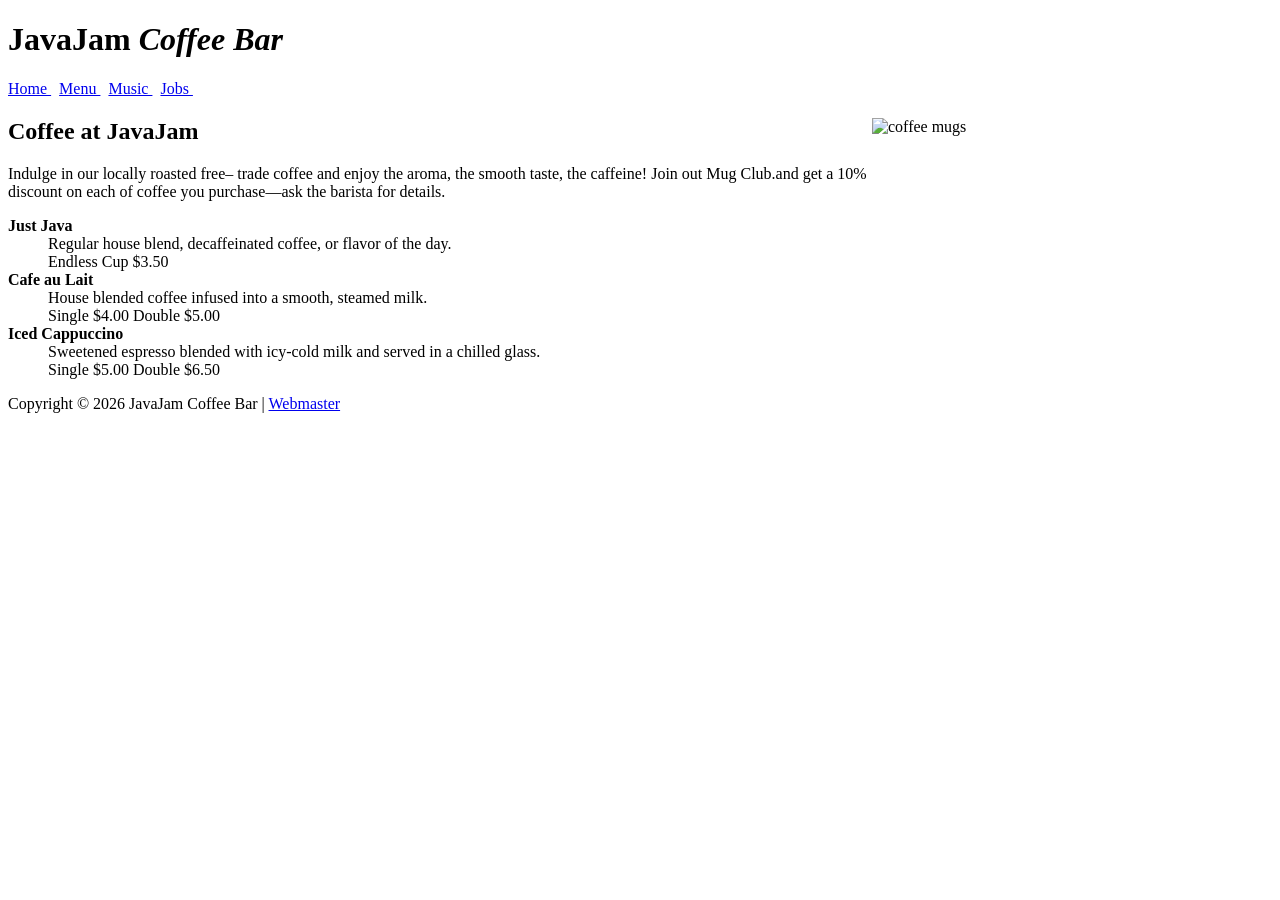
==== menu.html @ c598ba0f "Add files via upload" ====
<!DOCTYPE html>

<html lang="en" >
<head>
		<meta charset="utf-8">
		<title>JavaJam Coffee Bar| Menu</title>
		<link href="styles/java.css" rel= "stylesheet">
</head>
	
<body>
		
	<div id="wrapper">
			<!-- b= bold, i=italisize, em=emphasize(b+i); h#= header size-->
	<header>
		<h1>JavaJam <em>Coffee Bar</em> </h1>
	</header>
	<nav>
			<!-- a = anchor_href = reference something_(home) to attach to home tag_&nbsp=NoBlankSPace -->
		<a href="index.html"> Home </a>&nbsp;
		<a href="menu.html"> Menu </a>&nbsp;
		<a href="music.html"> Music </a>&nbsp;
		<a href="Jobs.html"> Jobs </a>&nbsp; 
	</nav>

		<main>
		<img src="images/mugs.jpg" alt="coffee mugs" align="right" width="400" height="299">
		<h2>Coffee at JavaJam</h2>
		<p>Indulge in our locally roasted free&ndash; trade coffee and enjoy the aroma, the smooth taste, 
		the caffeine! Join out Mug Club.and get a 10&#37; discount on each of coffee you purchase&mdash;ask 
		the barista for details. 
		</p>
		
		<dl>
		<dt><b>Just Java</b></dt>
		<dd>Regular house blend, decaffeinated coffee, or flavor of the day.<br> Endless Cup $3.50</dd>
		<dt><b>Cafe au Lait</b></dt>
		<dd>House blended coffee infused into a smooth, steamed milk.<br> Single $4.00 Double $5.00</dd>
		<dt><b>Iced Cappuccino</b></dt>
		<dd>Sweetened espresso blended with icy-cold milk and served in a chilled glass.<br> Single $5.00 Double $6.50</dd>
		</dl>
	</main>
	
<footer>
	Copyright &copy; 2026 JavaJam Coffee Bar |
	<a href="mailto:Derrick@Baker.com"> Webmaster</a>
</footer>
	</div>
</body>
</html>
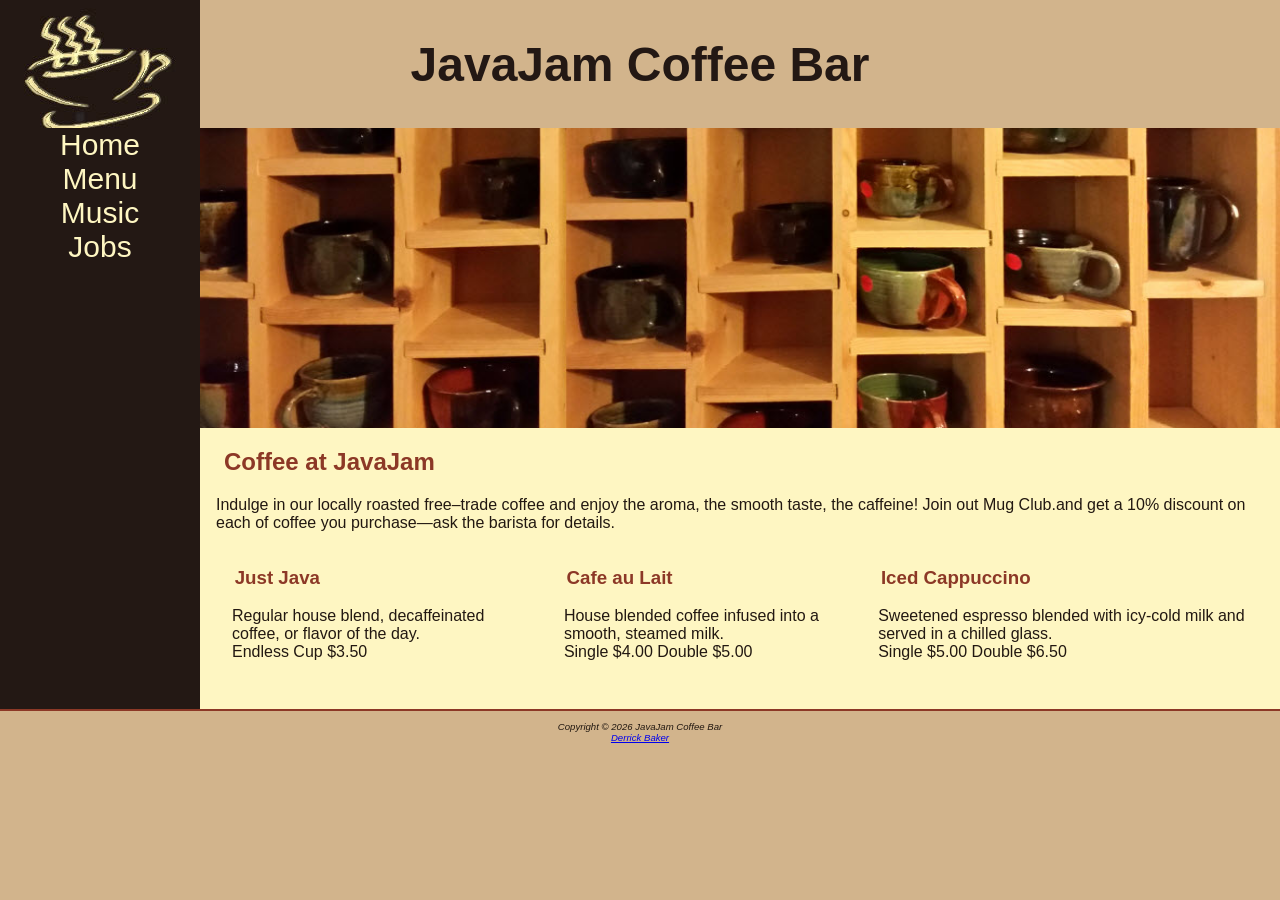
==== commit 8cd769ba: "Add files via upload" ====
--- a/menu.html
+++ b/menu.html
@@ -1,50 +1,58 @@
-
 <!DOCTYPE html>
-
 <html lang="en" >
 <head>
-		<meta charset="utf-8">
-		<title>JavaJam Coffee Bar| Menu</title>
-		<link href="styles/java.css" rel= "stylesheet">
+	<meta charset="utf-8">
+		<!-- this is how to make my web go mobile-->
+	<meta name="viewport" content="width=device-width, initial-scale=1.0">
+	<title>JavaJam Coffee Bar| Menu</title>
+	<link href="styles/java.css" rel= "stylesheet">
 </head>
-	
 <body>
-		
+	<!-- WRAPPER-->
 	<div id="wrapper">
-			<!-- b= bold, i=italisize, em=emphasize(b+i); h#= header size-->
-	<header>
-		<h1>JavaJam <em>Coffee Bar</em> </h1>
-	</header>
-	<nav>
+		<!--header section-->
+		<header>
+			<h1><a href="index.html">JavaJam Coffee Bar</a> </h1>
+		</header>
+		<!--navigation section -->
+		<nav>
 			<!-- a = anchor_href = reference something_(home) to attach to home tag_&nbsp=NoBlankSPace -->
-		<a href="index.html"> Home </a>&nbsp;
-		<a href="menu.html"> Menu </a>&nbsp;
-		<a href="music.html"> Music </a>&nbsp;
-		<a href="Jobs.html"> Jobs </a>&nbsp; 
-	</nav>
-
+			<ul>
+				<li><a href="index.html">Home</a></li>
+				<li><a href="menu.html">Menu</a></li>
+				<li><a href="music.html">Music</a></li>
+				<li><a href="jobs.html">Jobs</a></li> 
+			</ul>
+		</nav>
+		<!-- main section-->
 		<main>
-		<img src="images/mugs.jpg" alt="coffee mugs" align="right" width="400" height="299">
-		<h2>Coffee at JavaJam</h2>
-		<p>Indulge in our locally roasted free&ndash; trade coffee and enjoy the aroma, the smooth taste, 
+			<div id="heromugs">
+			</div>
+			<h2>Coffee at JavaJam</h2>
+			<p>Indulge in our locally roasted free&ndash;trade coffee and enjoy the aroma, the smooth taste, 
 		the caffeine! Join out Mug Club.and get a 10&#37; discount on each of coffee you purchase&mdash;ask 
-		the barista for details. 
-		</p>
-		
-		<dl>
-		<dt><b>Just Java</b></dt>
-		<dd>Regular house blend, decaffeinated coffee, or flavor of the day.<br> Endless Cup $3.50</dd>
-		<dt><b>Cafe au Lait</b></dt>
-		<dd>House blended coffee infused into a smooth, steamed milk.<br> Single $4.00 Double $5.00</dd>
-		<dt><b>Iced Cappuccino</b></dt>
-		<dd>Sweetened espresso blended with icy-cold milk and served in a chilled glass.<br> Single $5.00 Double $6.50</dd>
-		</dl>
-	</main>
-	
-<footer>
-	Copyright &copy; 2026 JavaJam Coffee Bar |
-	<a href="mailto:Derrick@Baker.com"> Webmaster</a>
-</footer>
+		the barista for details. </p>
+			<!-- coffee sections-->
+			<div id="flow">
+				<section>
+					<h3> Just Java </h3>
+					<p> Regular house blend, decaffeinated coffee, or flavor of the day.<br> Endless Cup $3.50</p>
+				</section>
+				<section>
+					<h3>Cafe au Lait</h3>
+					<p>House blended coffee infused into a smooth, steamed milk.<br> Single $4.00 Double $5.00</p>
+				</section>
+				<section>
+					<h3>Iced Cappuccino</h3>
+					<p>Sweetened espresso blended with icy-cold milk and served in a chilled glass.<br> Single $5.00 Double $6.50</p>
+				</section>
+			</div>
+		</main>
+		<!-- footers section-->
+		<footer>
+			Copyright &copy; 2026 JavaJam Coffee Bar <br>
+			<a href="mailto:dwbaker26@amarillocollege.com"> Derrick Baker</a>
+		</footer>
 	</div>
 </body>
-</html>
+</html>
--- a/styles/java.css
+++ b/styles/java.css
@@ -0,0 +1,215 @@
+/* = applies to everything I do*/
+* {
+	box-sizing:border-box;  /* boxing size for ALL elements */
+}
+/* background AND styles for the body*/
+body {
+	background-color: #D2B48C;   /*  background color*/ 
+	color: #221811;    /* font color */
+	font-family: Tahoma, Arial, sans-serif;  /* fonts */
+	margin: 0;  /*Reset default margin from the code below */
+}
+/*styles for wrapper & ID selector*/
+#wrapper {
+	background-color: #231814;  /* set background color */
+	padding: 0;  /* Remove padding */
+}
+
+/*styles for the header element*/
+header {
+	background-color: #D2B48C;  /* background color of header*/
+	background-image: url(../images/cup.jpg);  /* put logo in the header*/
+	background-repeat: no-repeat; /* so image does not repeat */
+	padding-left: 105px;  /* padding to the left */
+	color: #231814;  /* text color*/
+	height: 128px;
+	padding-top: 5px;  /*padding to top*/
+	padding-bottom: 5px;  /*padding to bottom */
+}
+header a { text-decoration: none; }    /*removes underline from links*/
+header a:link { color: #231814;}
+header a:visited { color: #231814;}
+header a:hover { color: #FEF6C2;}
+/* styles for headers */
+h2, h3, h4, p, div, dl {
+	padding-left: 1em;  /*padding left for all above elements */
+	padding-right: 1em;   /* padding right for elements */
+}
+main ul {padding-left: 2em; }
+
+h1{ font-size: 2em; }  /* h1 font size */
+h2{color: #8C3826; }  /* h2 text color */
+h4{
+	background-color: #D2B48C; /*background color of h4 */
+	font-size: 1.2em; 
+	padding-left: .5em;
+	padding-bottom: 0; 
+	text-transform: uppercase;  /*capitalize ALL text */
+	border-bottom: 1px solid #221811; /* border on bottom styled */
+	clear: left;  /*clear float */
+	
+}
+h3, dt { color:#8C3826;}
+/*styles for the nav bar*/
+nav{
+	text-align: center;  /* text in center */
+	font-size:1.5em;
+}
+nav a {
+	text-decoration: none;  /* no underlining under text */
+}
+nav a:link {
+	color:#FEF6C2;
+}
+
+nav a:visited {
+	color: #D2B48C;
+}
+	
+nav a:hover {
+	color: #CC9933;
+}
+
+nav ul {
+	display:flex; /*use flex box*/
+	flex-direction:column; /* arrange in a column */
+	font-size: 1.25em;
+	list-style-type: none;  /*remove list bullet*/
+	margin: 0;
+	padding: 0;
+}
+nav li {
+	border-bottom:1px solid #FEF6C2; /* :none;
+	padding: .5em 1em;  /*adds padding */
+	width:100%; /* sets width */
+}
+main{
+	display:block;  /* browser issue*/
+	padding:0 0 2em 0;  /* padding for borders(clockwise */
+	background-color: #FEF6C2;
+
+}
+
+/*styles for images*/
+img {
+padding-left: 10px;
+padding-right: 10px;
+}
+/* styles for id, main image for Home*/
+#homehero{
+	height: 300px; 
+	background-image: url(../images/road.jpg);  /*image selected*/
+	background-repeat: no-repeat;  /* stops repeat of image*/
+	background-size:100% 100%; /* sets image to cover width the wrapper box creates*/
+}
+/*homemugs*/
+#heromugs{
+	height: 300px;
+	background-image: url(../images/threemugs.jpg);
+	background-repeat: no-repeat;
+	background-size: 100% 100%; 
+	}
+/*hero guitar*/
+#heroguitar{
+	height: 300px;
+	background-image: url(../images/guitar.jpg);
+	background-repeat: no-repeat;
+	background-size: 100% 100%;
+	}	
+	/*
+#flow {
+	display:flow;
+	flex-direction: row;
+}		
+	*/
+/*styles for mobile*/
+#mobile {display: inline;} 
+/*desktop styles */
+#desktop { display: none;}
+
+/*style of classes */
+.details { 
+	padding-left:20%;
+	padding-right:20%;
+	overflow:auto;
+
+} 
+.floatleft  {
+	float:left;
+	padding-right: 2em;
+	padding-bottom: 2em;
+}
+.onethird  {
+	float: left;
+	width:33%;
+	/*
+	
+	
+	*/
+}
+/*styles for the footer*/
+footer{
+	background-color: #D2B48C;
+	font-size: .60em;
+	font-style: italic;
+	text-align: center;
+	padding: 1em;  /* set padding to all sides*/
+	border-top: 2px solid #8C3826;  /* create a top border for footer */
+}
+
+/*media query for medium screen*/
+@media (min-width: 600px){
+	header{
+		padding-left: 0;
+		text-align: center;
+		}
+	h1{ font-size:3em; }
+	nav ul {
+		flex-flow: row nowrap;
+		justify-content: space-around;
+		}
+	nav li {border-bottom: none;}
+	#homehero {
+		background-image: url(../images/hero.jpg);
+		height: 50vh;    /*50% for view height*/
+		}
+	#heromugs { background-image: url(../images/heromugs.jpg);}
+	#heroguitar { background-image: url(../images/heroguitar.jpg);}
+	#flow {
+		display: flex;
+		flex-direction: row;
+		}
+		/*styles for mobile*/
+	#mobile {display: none;}  
+		/*desktop styles */
+	#desktop { display: inline;}	
+	.details {
+		display: flex;
+		flex-direction: row;
+		}
+	h4 {
+		margin-left: 10%;
+		margin-right: 10%;
+		}
+	
+}
+
+/* Media Query for big screen Desktop */
+@media (min-width: 1024px) {
+    @supports(display:grid){
+		header {grid-area:header;}
+		nav{grid-area:nav;}
+		main{grid-area:main;}
+		footer{grid-area:footer;}
+		#wrapper {
+			display:grid;
+			grid-template:
+				"header header"
+				"nav    main"
+				"footer footer"
+				/ 200px;
+			}
+		nav ul { flex-direction:column;}
+		header {background-image: url(../images/coffeelogo.jpg);}
+	}
+}
